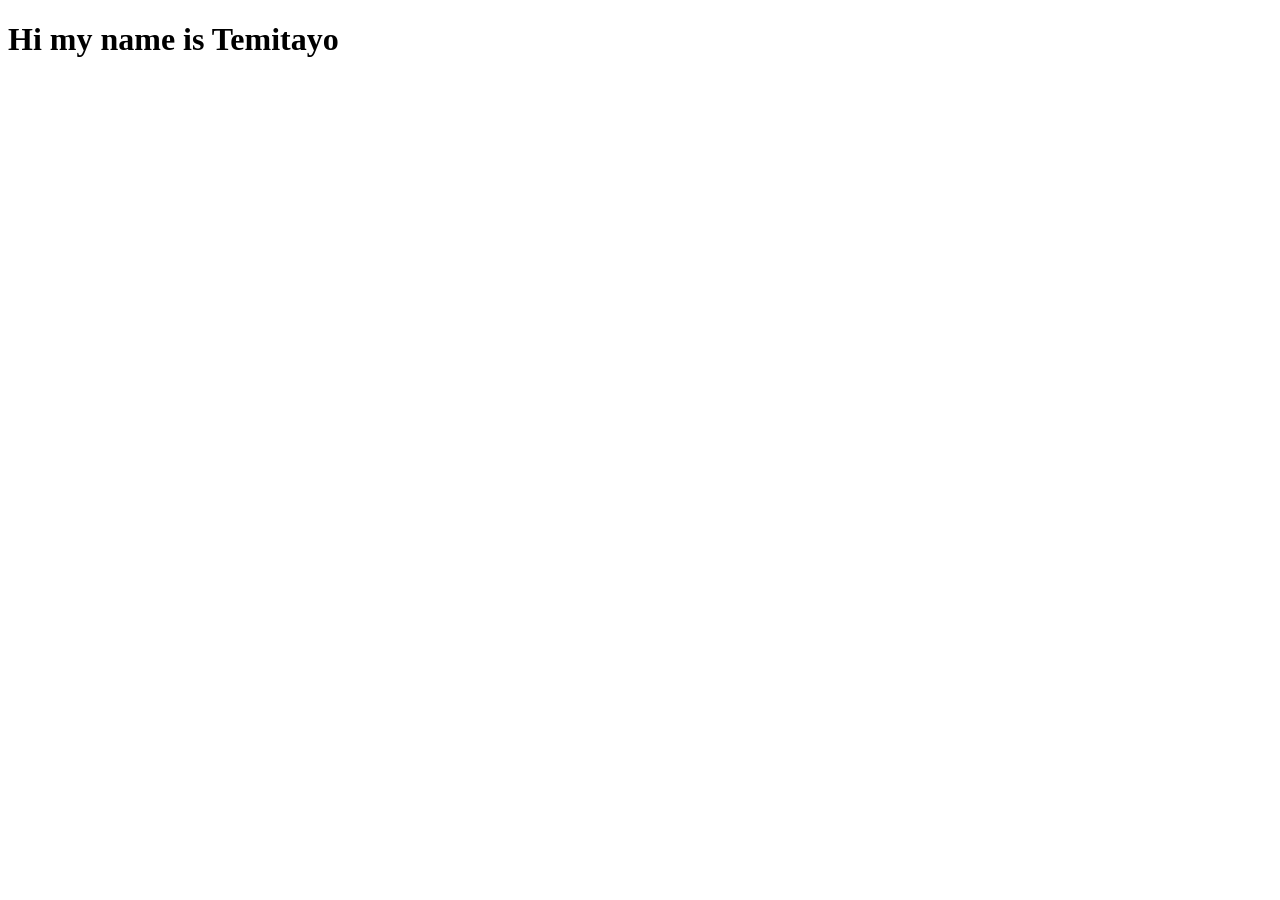
==== Class one classwork/index.html @ be94b869 "Add files via upload" ====
<!DOCTYPE html>
<html lang="en">
<head>
    <meta charset="UTF-8">
    <meta name="viewport" content="width=device-width, initial-scale=1.0">
    <title>Class one first classwork</title>
</head>
<body>
    <h1>Hi my name is Temitayo</h1>
</body>
</html>
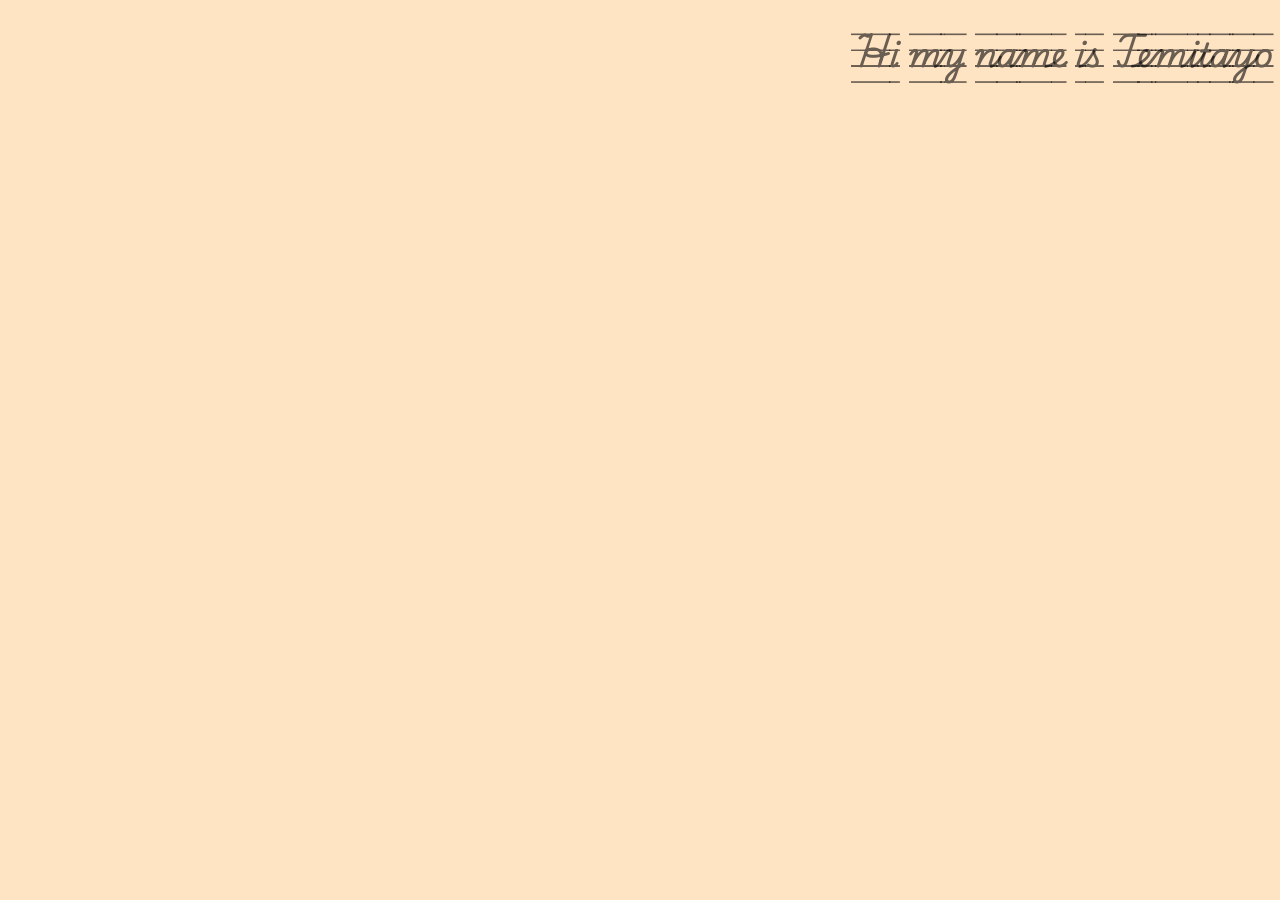
==== commit 132e620e: "updating the css" ====
--- a/Class one classwork/index.html
+++ b/Class one classwork/index.html
@@ -3,7 +3,19 @@
 <head>
     <meta charset="UTF-8">
     <meta name="viewport" content="width=device-width, initial-scale=1.0">
+    <link rel="stylesheet" href="../../lesson.css">
     <title>Class one first classwork</title>
+    <link rel="preconnect" href="https://fonts.googleapis.com">
+<link rel="preconnect" href="https://fonts.gstatic.com" crossorigin>
+<link href="https://fonts.googleapis.com/css2?family=Playwrite+CA+Guides&display=swap" rel="stylesheet">
+    <style>
+        body {
+            background-color: bisque;
+            color: rgba(0, 0, 0, 0.589);
+            font-family: 'Playwrite CA Guides', cursive;
+            text-align: end;
+        }
+    </style>
 </head>
 <body>
     <h1>Hi my name is Temitayo</h1>
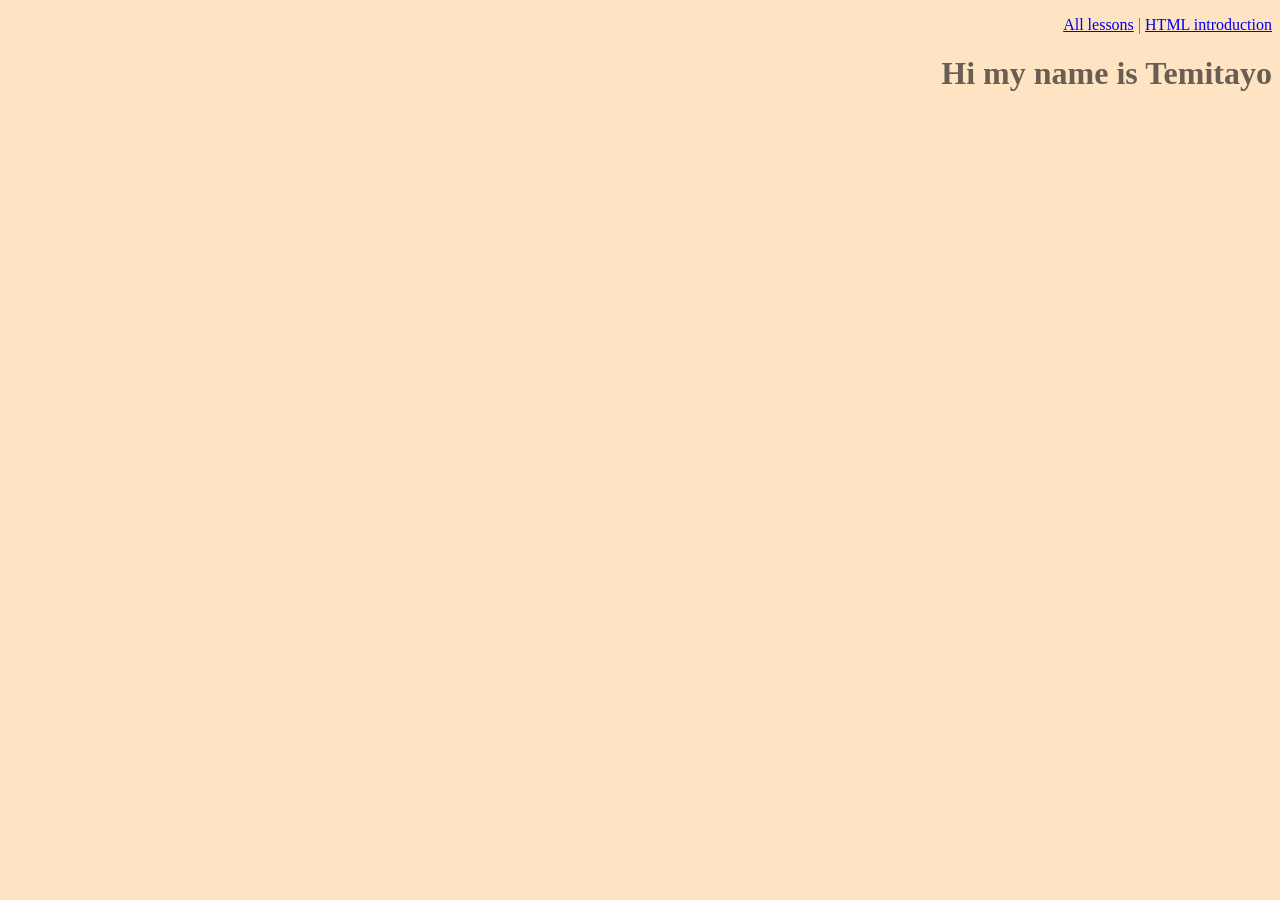
==== commit f287fe84: "Update Class one classwork/index.html" ====
--- a/Class one classwork/index.html
+++ b/Class one classwork/index.html
@@ -5,9 +5,6 @@
     <meta name="viewport" content="width=device-width, initial-scale=1.0">
     <link rel="stylesheet" href="../../lesson.css">
     <title>Class one first classwork</title>
-    <link rel="preconnect" href="https://fonts.googleapis.com">
-<link rel="preconnect" href="https://fonts.gstatic.com" crossorigin>
-<link href="https://fonts.googleapis.com/css2?family=Playwrite+CA+Guides&display=swap" rel="stylesheet">
     <style>
         body {
             background-color: bisque;
@@ -18,6 +15,7 @@
     </style>
 </head>
 <body>
+    <p><a href="../../index.html">All lessons</a> | <a href="../index.html">HTML introduction</a></p>
     <h1>Hi my name is Temitayo</h1>
 </body>
 </html>
